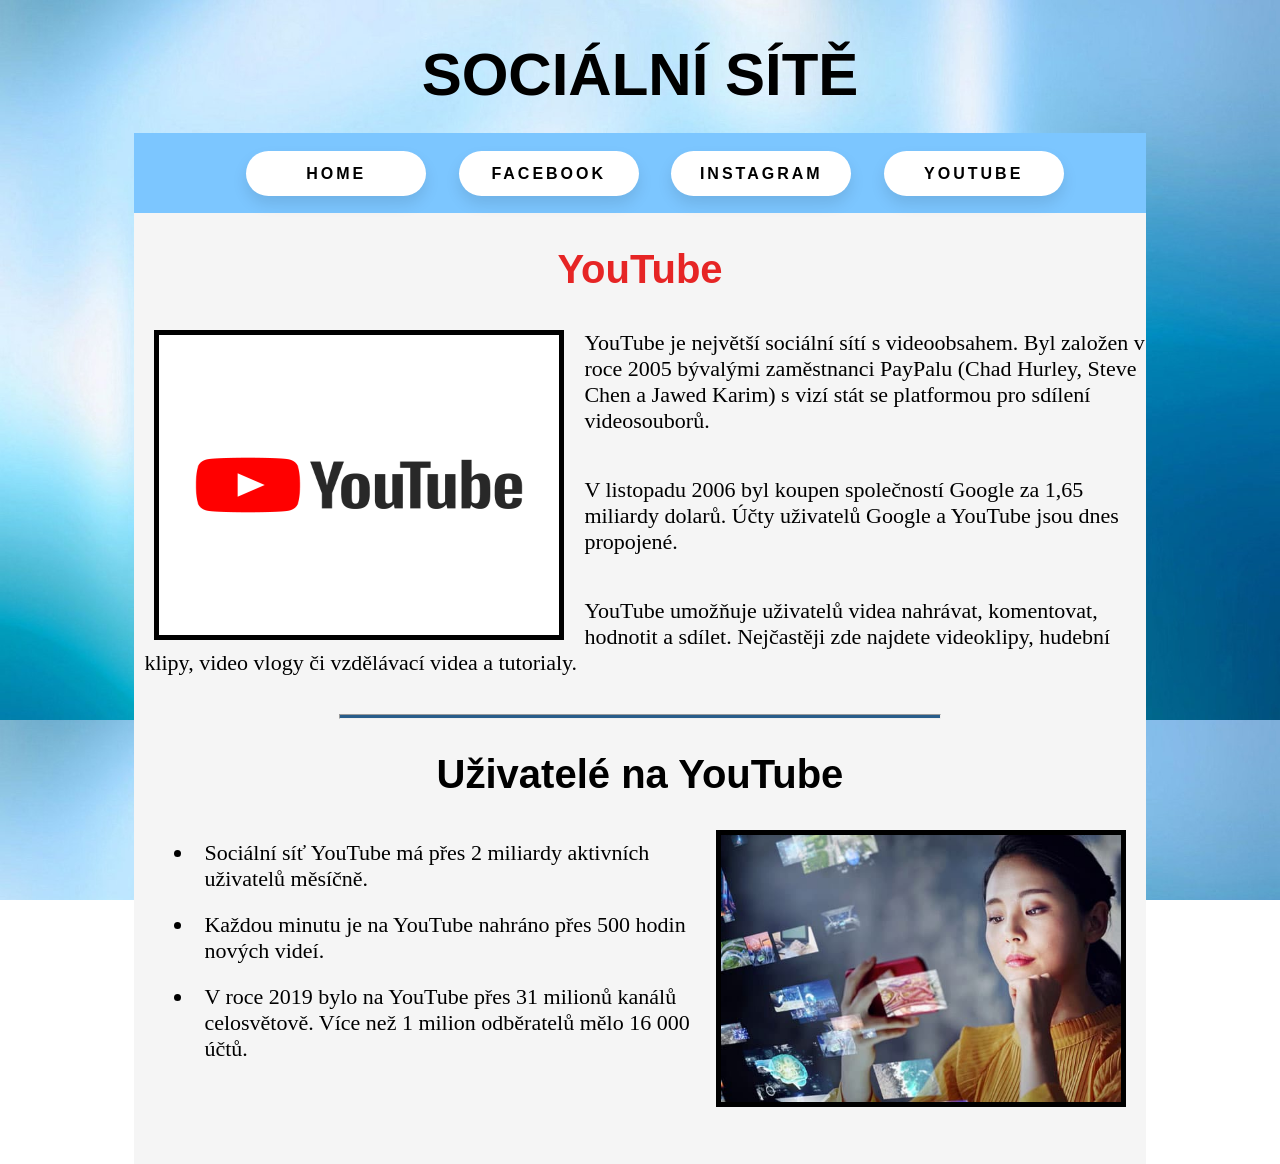
==== Web/WEB/ctvrta.html @ 1f171890 "Add files via upload" ====
<!DOCTYPE html>
<html lang = "cs">
    <head>
        <title>YouTube</title>
        <meta charset = "UTF-8">
        <meta name="author" content="Mark Seliverstov">
        <link rel="stylesheet" type="text/css" href="style.css">
    </head>

    <body>
        <div class = "wrapper"> 

            <div class = "header">
                <div class = "inner-heading">
                    <h1>SOCIÁLNÍ SÍTĚ</h1>
                </div>
            </div>
            
            <div class = "row">
                <div class = "sidebar1"></div>
                <div class = "content">
                    <div class = "inner-content">
                        <div class = "content-header"> 
                            <h2 class = "content-h ">
                                <a href=index.html> home </a>
                                <a href=druhy.html> Facebook</a>
                                <a href=treti.html> Instagram </a>
                                <a href=ctvrta.html> YouTube </a>
                            </h2>
                        </div>

                        <div class = "content-content1"> 
                            <article>
                                <section>
                                    <h2 id = "Y" class = "zag1">YouTube</h2>
                                    <p class = "text">
                                        <img class = "image-l" border = "5" src="yt1.png" alt="yt1" height = "300">
                                        YouTube je největší sociální sítí s videoobsahem. Byl založen v roce 2005 bývalými zaměstnanci PayPalu (Chad Hurley, Steve Chen a Jawed Karim) s vizí stát se platformou pro sdílení videosouborů.</p>
                                    <p class = "text">V listopadu 2006 byl koupen společností Google za 1,65 miliardy dolarů. Účty uživatelů Google a YouTube jsou dnes propojené.</p>
                                    <p class = "text">YouTube umožňuje uživatelů videa nahrávat, komentovat, hodnotit a sdílet. Nejčastěji zde najdete videoklipy, hudební klipy, video vlogy či vzdělávací videa a tutorialy.</p>
                                </section>
                                <hr>
                                <section>
                                    <h2 class = "zag1">Uživatelé na YouTube</h2>
                                    <p class = "right">
                                        <img class = "image-l" border = "5" src="yt2.jpg" alt="yt2"></p>
                                    <ul>
                                        <li>Sociální síť YouTube má přes 2 miliardy aktivních uživatelů měsíčně.</li>
                                        <li>Každou minutu je na YouTube nahráno přes 500 hodin nových videí.</li>
                                        <li>V roce 2019 bylo na YouTube přes 31 milionů kanálů celosvětově. Více než 1 milion odběratelů mělo 16 000 účtů.</li>
                                    </ul>
                                </section>
                            </article>
                        </div>
                    </div> 
                </div>
                <div class = "sidebar2"></div>
            </div>
        </div>
    </body>
</html>
---- Web/WEB/style.css ----
body {
    background: #ffffff url(fon2.jpg);
    background-attachment: fixed, fixed;
    background-size: 100%;
    min-height: 1000px
}

.header {
    margin-bottom: 1px;
    margin-top: 10px;
    height: 50px;
}
.inner-heading {
    font-size: 30px;
    text-align: center;
    font-family: 'Montserrat', sans-serif;
    color: rgb(0, 0, 0)
}

.sidebar1{
    width: 10%;
    float: left;
    min-height: 500px;
}

.sidebar2{
    width: 10%;
    float:right;
    min-height: 500px;
}

.content {
    width: 80%;
    min-height: 100px;
    float: left;
    border:rgb(0, 0, 0)
}
.content-header{
    height: 80px;
    background:rgb(124, 198, 255);
}

.content-h{
    font-size: 50px;
    margin-left: 30px;
    color: black;
    text-align: center
}

.content-content{
    padding-top: 1px;
    background: whitesmoke;
    min-height: 750px;
}

.content-content1{
    padding-top: 1px;
    background: whitesmoke;
    min-height: 950px;
}


p{
    color: black;
    font-size: 25px;
    margin-left: 10px;
    margin-top: 30px;
    
}

p>img{
    width: 400px;
    float: left;
    margin-left: 10px;
    margin-right: 20px;

}

.zag {
    font-size: 40px;
    padding-top: 80px;
    text-align: center;
    font-family: 'Montserrat', sans-serif;
}

hr{

    background-color: rgb(40, 92, 138);
    color: rgb(60, 58, 58); 
    height: 3px; 
    width: 600px;
    align-items: center;
}
.zag1 {
    font-size: 40px;
    padding-top: 0px;
    text-align: center;
    font-family: 'Montserrat', sans-serif;
}

a {
    text-decoration: none;
    outline: none;
    display: inline-block;
    width: 180px;
    height: 45px;
    line-height: 45px;
    border-radius: 45px;
    margin: 10px 10px;
    font-family: 'Montserrat', sans-serif;
    font-size: 16px;
    text-transform: uppercase;
    text-align: center;
    letter-spacing: 3px;
    font-weight: 600;
    color: #000000;
    background: rgb(255, 255, 255);
    box-shadow: 0 8px 15px rgba(0,0,0,.1);
    transition: .3s;

  }
a:hover {
    box-shadow: 0 15px 20px rgba(0, 0, 0, 0.404);
    transform: translateY(-7px);
  }

table {
    border: 2px solid rgb(0, 0, 0);
    border-collapse: collapse;
    font-size: 20px;
    width: 1000px;
    text-align: center;
    margin-left: 55px;
}
th {
    border: 1px solid grey;
}
td {
    border: 1px solid grey;
}

.text{
    font-size: 22px;
    padding-top: 5px;
    padding-bottom: 8px;
    margin-bottom: 30px
}

.right{
    color: black;
    font-size: 25px;
    margin-left: 10px
}

.right img{
    width: 400px;
    float: right;
    margin-left: 10px;
    margin-right: 20px
}

li {
    font-size: 22px;
    padding-top: 10px;
    padding-left: 10px;
    margin-left: 20px;
    margin-bottom: 10px;
}

#F {
    color: rgb(40, 99, 201);
}

#I {
    color: rgb(235, 0, 129);
}

#Y {
    color: rgb(230, 37, 37);
}
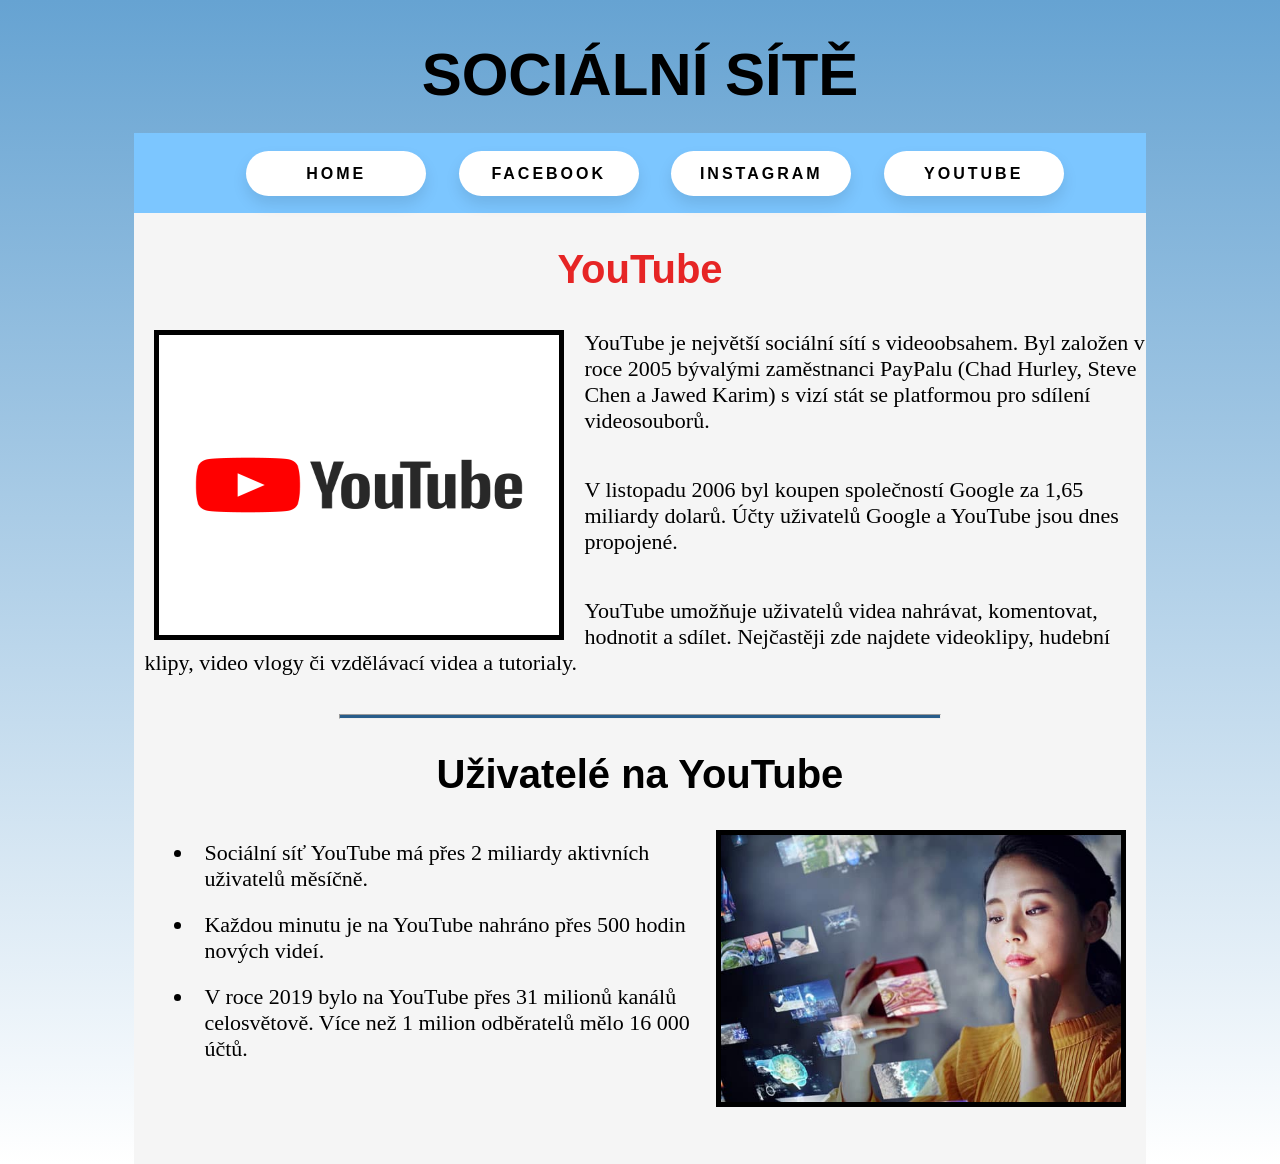
==== commit 7f674ea9: "Add files via upload" ====
--- a/Web/WEB/ctvrta.html
+++ b/Web/WEB/ctvrta.html
@@ -34,7 +34,7 @@
                                 <section>
                                     <h2 id = "Y" class = "zag1">YouTube</h2>
                                     <p class = "text">
-                                        <img class = "image-l" border = "5" src="yt1.png" alt="yt1" height = "300">
+                                        <img class = "image-l" border = "5" src="Image/yt1.png" alt="yt1" height = "300">
                                         YouTube je největší sociální sítí s videoobsahem. Byl založen v roce 2005 bývalými zaměstnanci PayPalu (Chad Hurley, Steve Chen a Jawed Karim) s vizí stát se platformou pro sdílení videosouborů.</p>
                                     <p class = "text">V listopadu 2006 byl koupen společností Google za 1,65 miliardy dolarů. Účty uživatelů Google a YouTube jsou dnes propojené.</p>
                                     <p class = "text">YouTube umožňuje uživatelů videa nahrávat, komentovat, hodnotit a sdílet. Nejčastěji zde najdete videoklipy, hudební klipy, video vlogy či vzdělávací videa a tutorialy.</p>
@@ -43,7 +43,7 @@
                                 <section>
                                     <h2 class = "zag1">Uživatelé na YouTube</h2>
                                     <p class = "right">
-                                        <img class = "image-l" border = "5" src="yt2.jpg" alt="yt2"></p>
+                                        <img class = "image-l" border = "5" src="Image/yt2.jpg" alt="yt2"></p>
                                     <ul>
                                         <li>Sociální síť YouTube má přes 2 miliardy aktivních uživatelů měsíčně.</li>
                                         <li>Každou minutu je na YouTube nahráno přes 500 hodin nových videí.</li>
--- a/Web/WEB/style.css
+++ b/Web/WEB/style.css
@@ -1,6 +1,5 @@
 body {
-    background: #ffffff url(fon2.jpg);
-    background-attachment: fixed, fixed;
+    background-image: linear-gradient(#66A3D2, white);
     background-size: 100%;
     min-height: 1000px
 }
